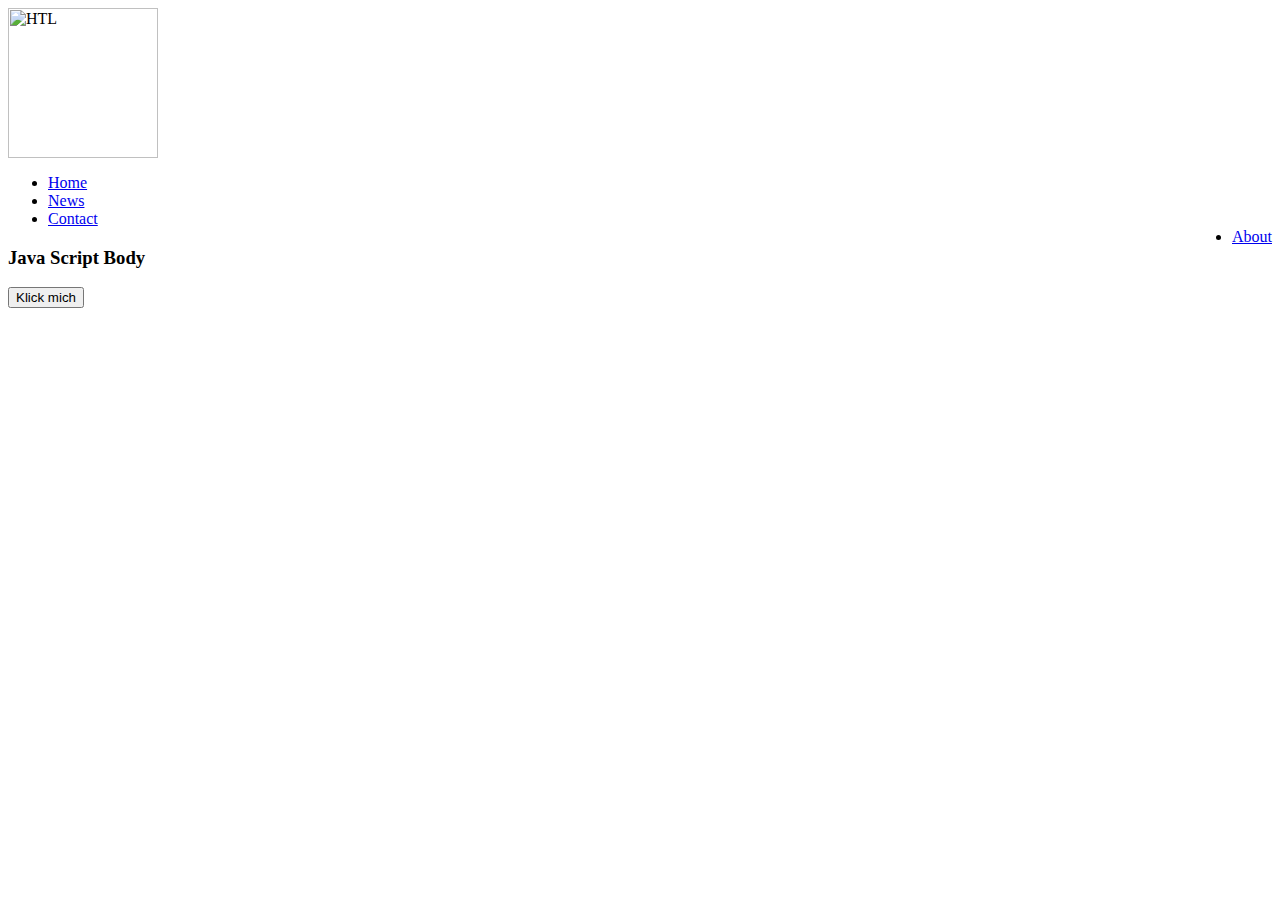
==== FirstWebpage.html @ 24756bdd "Add files via upload" ====
<html>

<link rel='stylesheet' href = "style3.css">
<head>
    <!-- java script auch da möglich -->
    
<title>First Webpage</title>
    </head>
    
    <body>
    
        <img src=" htlinn.PNG " alt ="HTL"
             style="width:150px;height:150px;">
        
        <ul>
        <li><a href = "https://htl-anichstrasse.tirol/"> Home </a> </li>
        <li><a href = "#news"> News </a> </li>
        <li><a href = "#contact"> Contact </a> </li>
        <li style ="float:right"><a class = "active" a href = "https://htl-anichstrasse.tirol/kontakt/"> About </a> </li>
        </ul>
      
        <h3>Java Script Body</h3>
        
        <button type="button" onclick="myfunction()">Klick mich </button>
       
        <p id="demo1"></p>
        <p id="demo2"></p>
        
        <div id="ausgabe"> <!-- Bereich fpr Innerhmtl--> </div>
    
    <script>
    window.alert("seite ist noch nicht fertig");

    function myfunction()
    {
       
        //objecte , function (this nicht vergessen),for in schleife (nicht für arrays , normale for für arrays)!! arrays usw anschauen !!!!
        var e = document.getElementById("ausgabe");
         e.innerHTML = "hello" //" <table> <tr> <td>  a </td> </tr> </table> " // um nach funktion was einzubauen (innerhtml)
        
        //beschreibt die CSS
        e.classList.remove("rot");
        e.classList.add("green");
        e.classList.replace("rot" , "green");
        
        //style umändern
        var e = document.getElementById("id1");
        e.style.color = "green";
        e.style.marginTop= '15px'; 
        // e.style.backgroundColor='blue';
        
        // var compstyle = window.getComputedstyke (e,null) zeigt an wie das Element jz wrkll ausschaut
        //alert(compStyle.width)
    }
                /* onclick gibts auch für paragrafen etc
        document.write("My First document write"); */
       /* document.getElementById("demo").innerHTML= "My First JavaScript" */
        
    </script>
      <p id="id1" class="rot fett"> </p>
        
        <p id="id1" class="fett green"> </p>
    </body>

</html>
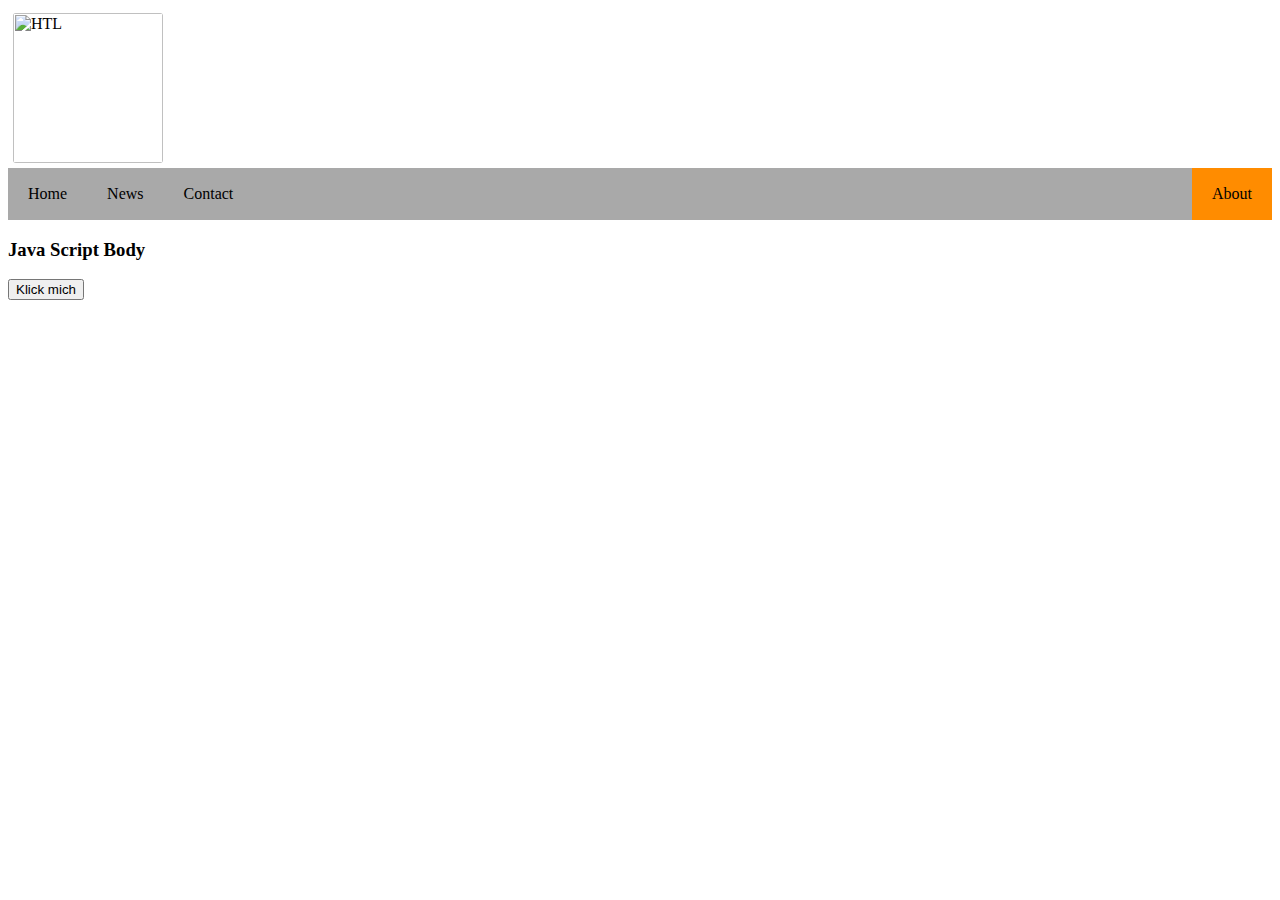
==== commit 5c8bd71b: "Add files via upload" ====
--- a/FirstWebpage.html
+++ b/FirstWebpage.html
@@ -36,7 +36,7 @@
        
         //objecte , function (this nicht vergessen),for in schleife (nicht für arrays , normale for für arrays)!! arrays usw anschauen !!!!
         var e = document.getElementById("ausgabe");
-         e.innerHTML = "hello" //" <table> <tr> <td>  a </td> </tr> </table> " // um nach funktion was einzubauen (innerhtml)
+        e.innerHTML = "hello" //" <table> <tr> <td>  a </td> </tr> </table> " // um nach funktion was einzubauen (innerhtml)
         
         //beschreibt die CSS
         e.classList.remove("rot");
@@ -52,9 +52,9 @@
         // var compstyle = window.getComputedstyke (e,null) zeigt an wie das Element jz wrkll ausschaut
         //alert(compStyle.width)
     }
-                /* onclick gibts auch für paragrafen etc
+        /* onclick gibts auch für paragrafen etc
         document.write("My First document write"); */
-       /* document.getElementById("demo").innerHTML= "My First JavaScript" */
+        /* document.getElementById("demo").innerHTML= "My First JavaScript" */
         
     </script>
       <p id="id1" class="rot fett"> </p>
--- a/style3.css
+++ b/style3.css
@@ -0,0 +1,43 @@
+
+body {
+    background-image: url(34637-tolle-natur-hintergrundbilder-hd-1920x1080-fuer-iphone.jpg);
+    background-repeat: no-repeat;
+    background-size: cover;
+}
+
+img{
+    border-radius: 8px;
+    padding:5px; /*abstand zum unteren*/
+}
+ul{
+    
+    list-style-type: none;
+    margin: 0;
+    padding: 0;
+    overflow: hidden;
+    background-color:darkgray;
+    position: -webkit-sticky; /*fixiert es am top*/
+    position: sticky;
+    top:0;
+    width: 100%;
+}
+li {
+    /*display:inline;*/
+    float:left;
+}
+
+li a{ /*bestimmt wie der Text verteilt werden soll bzw auszusehen hat*/
+    display: block;
+    color: black;
+    text-align: center;
+    padding: 17px 20px;
+    text-decoration: none;
+}
+
+li a:hover:not(.active) { /* beim drüberfahren bzw beim nicht benutzen*/
+    background-color:aliceblue;
+}
+.active {
+    background-color:darkorange;
+}
+
